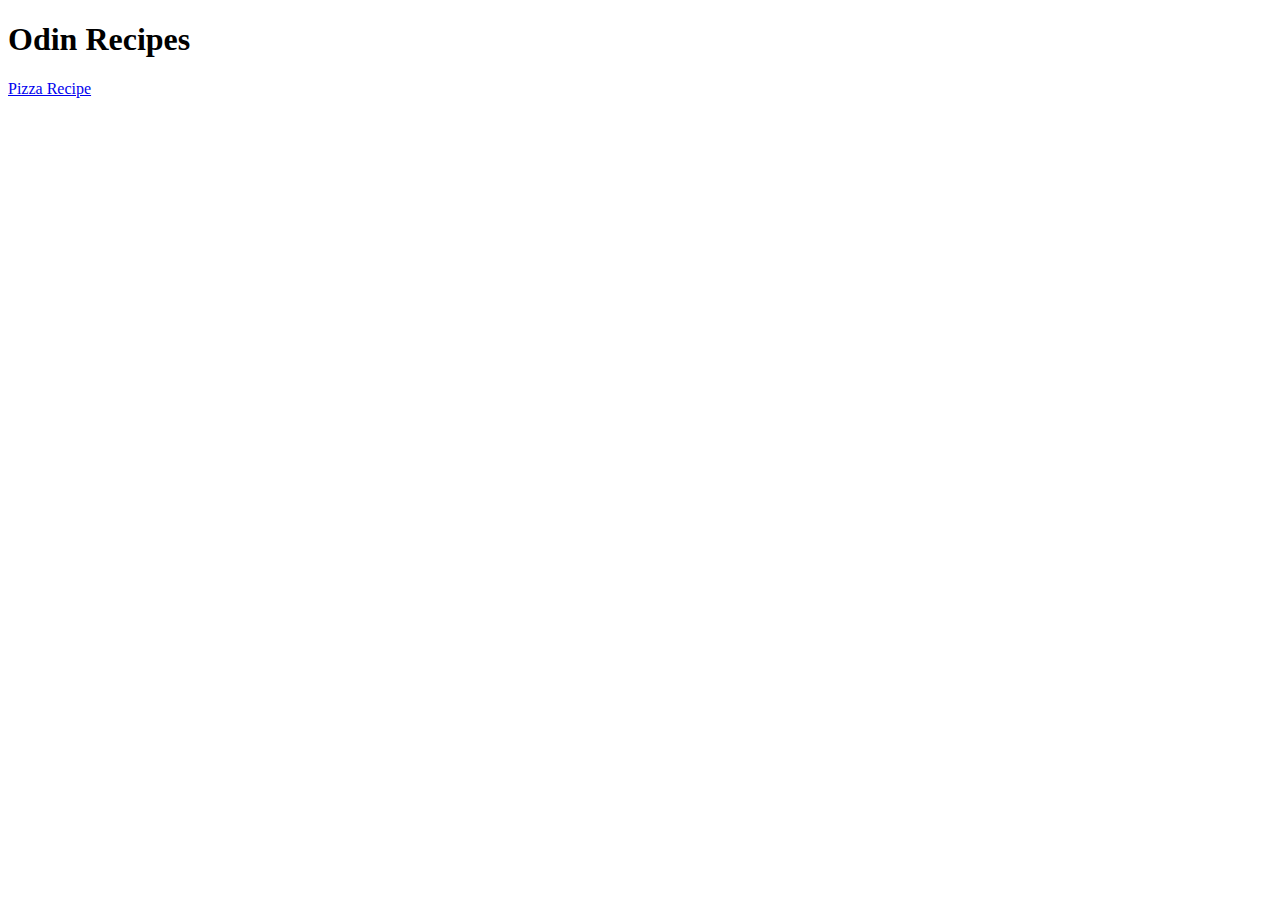
==== index.html @ d587df39 "Add link in index.html to direct to pizza.html" ====
<!DOCTYPE html>
<html lang="en">
<head>
    <meta charset="UTF-8">
    <meta name="viewport" content="width=device-width, initial-scale=1.0">
    <title>Document</title>
</head>
<body>
    <h1>Odin Recipes</h1>
    <a href="./recipes/pizza.html">Pizza Recipe</a>
</body>
</html>
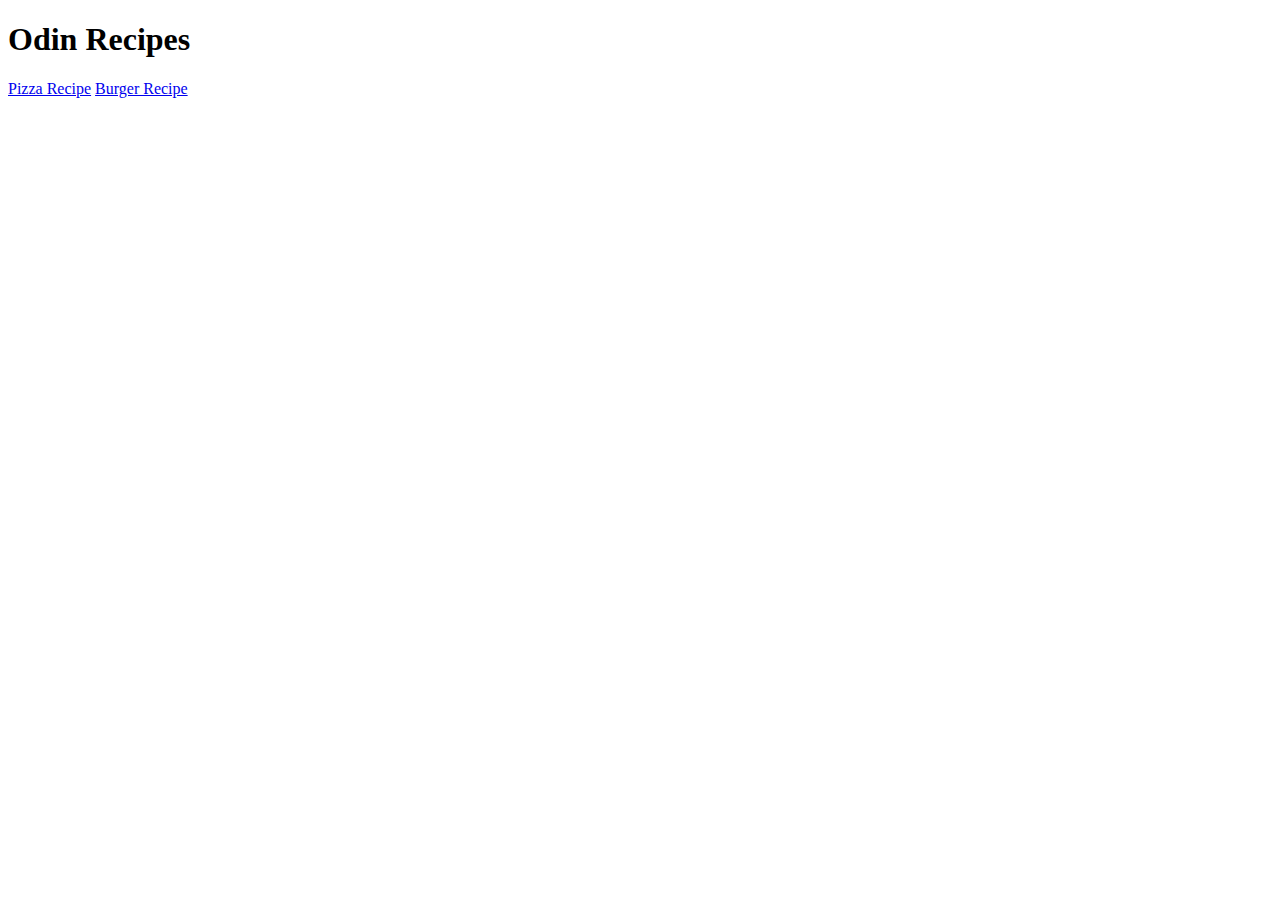
==== commit 725e2007: "Add link for burger.html" ====
--- a/index.html
+++ b/index.html
@@ -7,6 +7,7 @@
 </head>
 <body>
     <h1>Odin Recipes</h1>
-    <a href="./recipes/pizza.html">Pizza Recipe</a>
+    <a href="./recipes/pizza.html" target="_blank" rel="noopener noreferrer">Pizza Recipe</a>
+    <a href="./recipes/burger.html" target="_blank" rel="noopener noreferrer">Burger Recipe</a>
 </body>
 </html>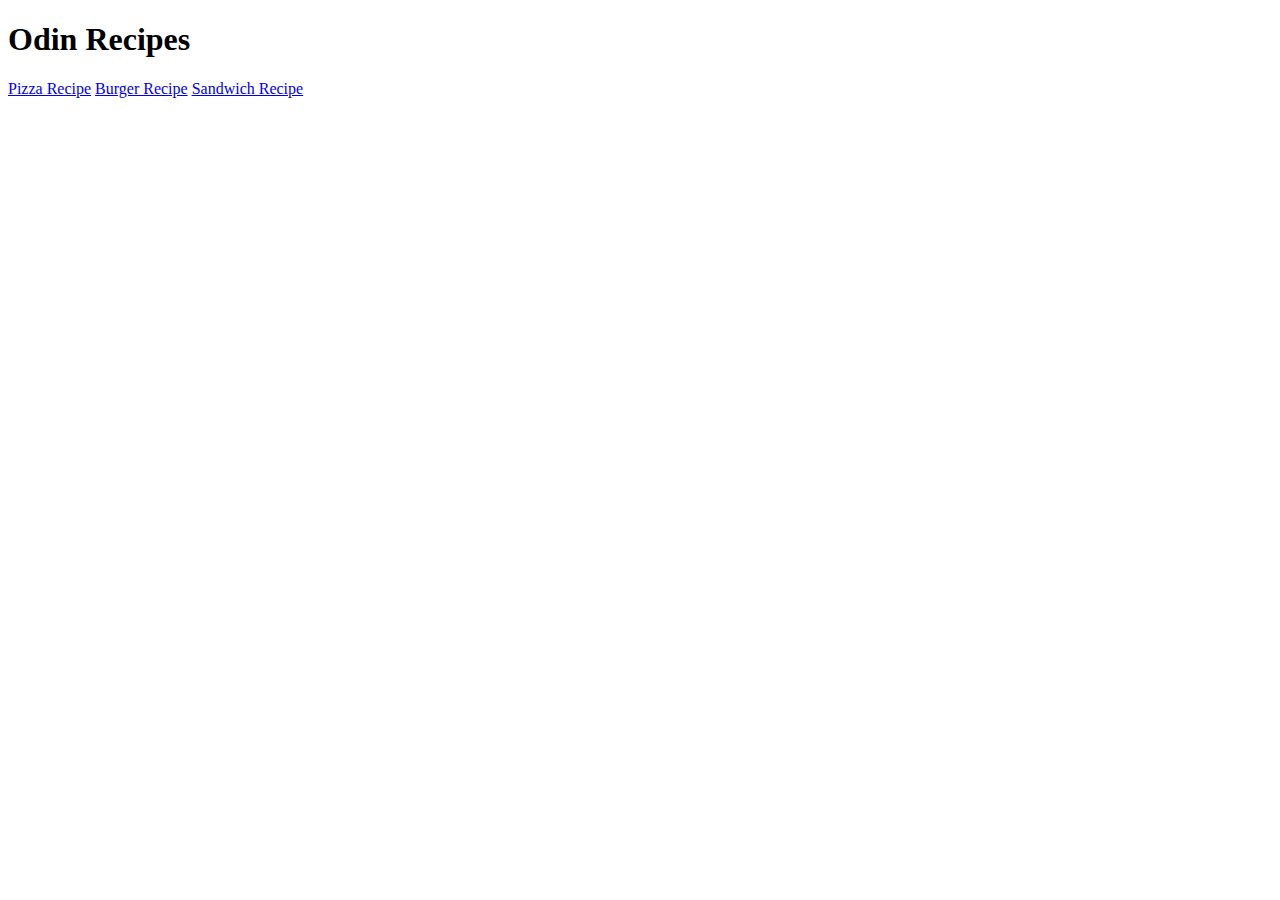
==== commit a338a4a3: "Add link to sandwich.html" ====
--- a/index.html
+++ b/index.html
@@ -9,5 +9,6 @@
     <h1>Odin Recipes</h1>
     <a href="./recipes/pizza.html" target="_blank" rel="noopener noreferrer">Pizza Recipe</a>
     <a href="./recipes/burger.html" target="_blank" rel="noopener noreferrer">Burger Recipe</a>
+    <a href="./recipes/sandwich.html" target="_blank" rel="noopener noreferrer">Sandwich Recipe</a>
 </body>
 </html>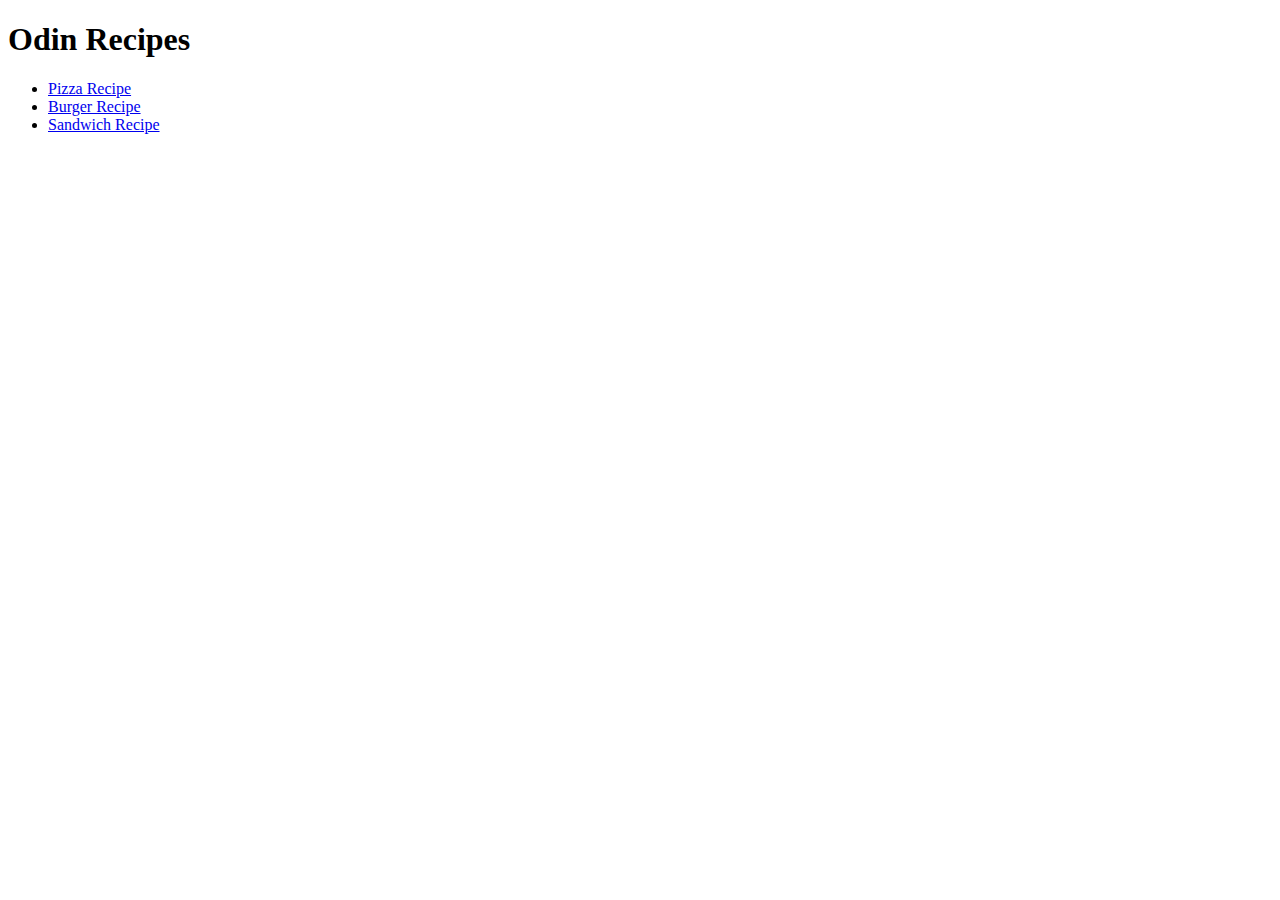
==== commit 825d2e81: "Place links in an unordered list for separation" ====
--- a/index.html
+++ b/index.html
@@ -7,8 +7,10 @@
 </head>
 <body>
     <h1>Odin Recipes</h1>
-    <a href="./recipes/pizza.html" target="_blank" rel="noopener noreferrer">Pizza Recipe</a>
-    <a href="./recipes/burger.html" target="_blank" rel="noopener noreferrer">Burger Recipe</a>
-    <a href="./recipes/sandwich.html" target="_blank" rel="noopener noreferrer">Sandwich Recipe</a>
+    <ul>
+        <li><a href="./recipes/pizza.html" target="_blank" rel="noopener noreferrer">Pizza Recipe</a></li>
+        <li><a href="./recipes/burger.html" target="_blank" rel="noopener noreferrer">Burger Recipe</a></li>
+        <li><a href="./recipes/sandwich.html" target="_blank" rel="noopener noreferrer">Sandwich Recipe</a></li>
+    </ul>
 </body>
 </html>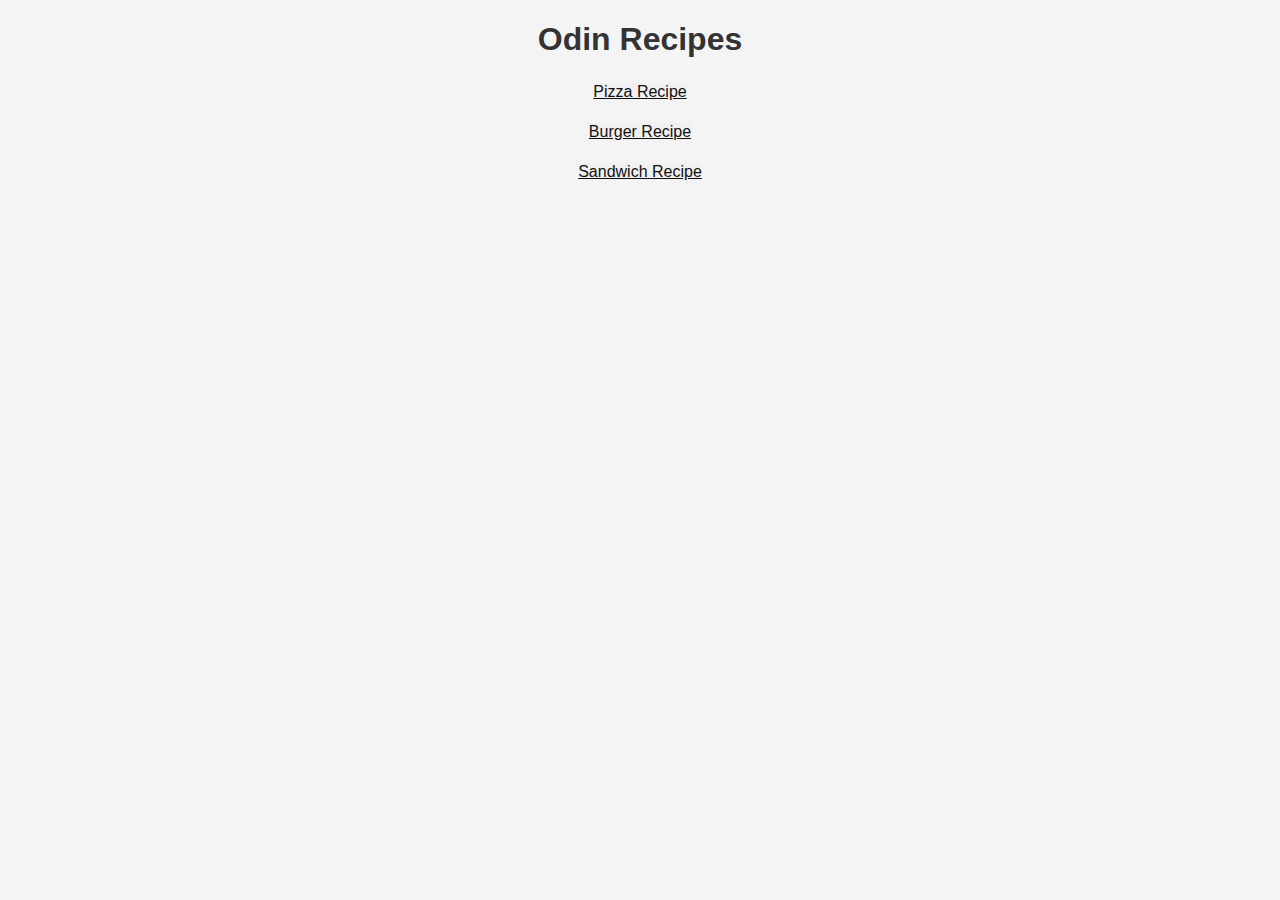
==== commit 53f9713d: "Add list container class to section style list items center" ====
--- a/index.html
+++ b/index.html
@@ -4,13 +4,18 @@
     <meta charset="UTF-8">
     <meta name="viewport" content="width=device-width, initial-scale=1.0">
     <title>Document</title>
+    <link rel="stylesheet" href="./styles/styles.css">
 </head>
 <body>
-    <h1>Odin Recipes</h1>
-    <ul>
-        <li><a href="./recipes/pizza.html" target="_blank" rel="noopener noreferrer">Pizza Recipe</a></li>
-        <li><a href="./recipes/burger.html" target="_blank" rel="noopener noreferrer">Burger Recipe</a></li>
-        <li><a href="./recipes/sandwich.html" target="_blank" rel="noopener noreferrer">Sandwich Recipe</a></li>
-    </ul>
+    <header>
+        <h1>Odin Recipes</h1>
+    </header>
+    <section class="list-container">
+        <ul>
+            <li><a href="./recipes/pizza.html" target="_blank" rel="noopener noreferrer">Pizza Recipe</a></li>
+            <li><a href="./recipes/burger.html" target="_blank" rel="noopener noreferrer">Burger Recipe</a></li>
+            <li><a href="./recipes/sandwich.html" target="_blank" rel="noopener noreferrer">Sandwich Recipe</a></li>
+        </ul>
+    </section>
 </body>
 </html>--- a/styles/styles.css
+++ b/styles/styles.css
@@ -0,0 +1,50 @@
+/* font-family, font-size, font-weight, text-align, color, background-color, width, height */
+
+* {
+    box-sizing: border-box;
+}
+
+html {
+    font-family: 'Segoe UI', Tahoma, Geneva, Verdana, sans-serif;
+    color: #333;
+    background-color: #f4f4f4;
+    max-width: 60%;
+    margin: auto;
+}
+
+h1,
+h2,
+h3 {
+    text-align: center;
+}
+
+p {
+    line-height: 2;
+}
+
+li {
+    margin-bottom: 1rem;
+    line-height: 1.5;
+}
+
+img {
+    display: block;
+    max-width: 50%;
+    margin: auto;
+}
+
+a {
+    background-color: #f0f0f0;
+    color: #111111;
+}
+
+a:hover {
+    background-color: #e9e9e9;
+}
+
+.list-container ul {
+    text-align: center;
+    list-style-type: none;
+    margin: 0;
+    padding: 0;
+}